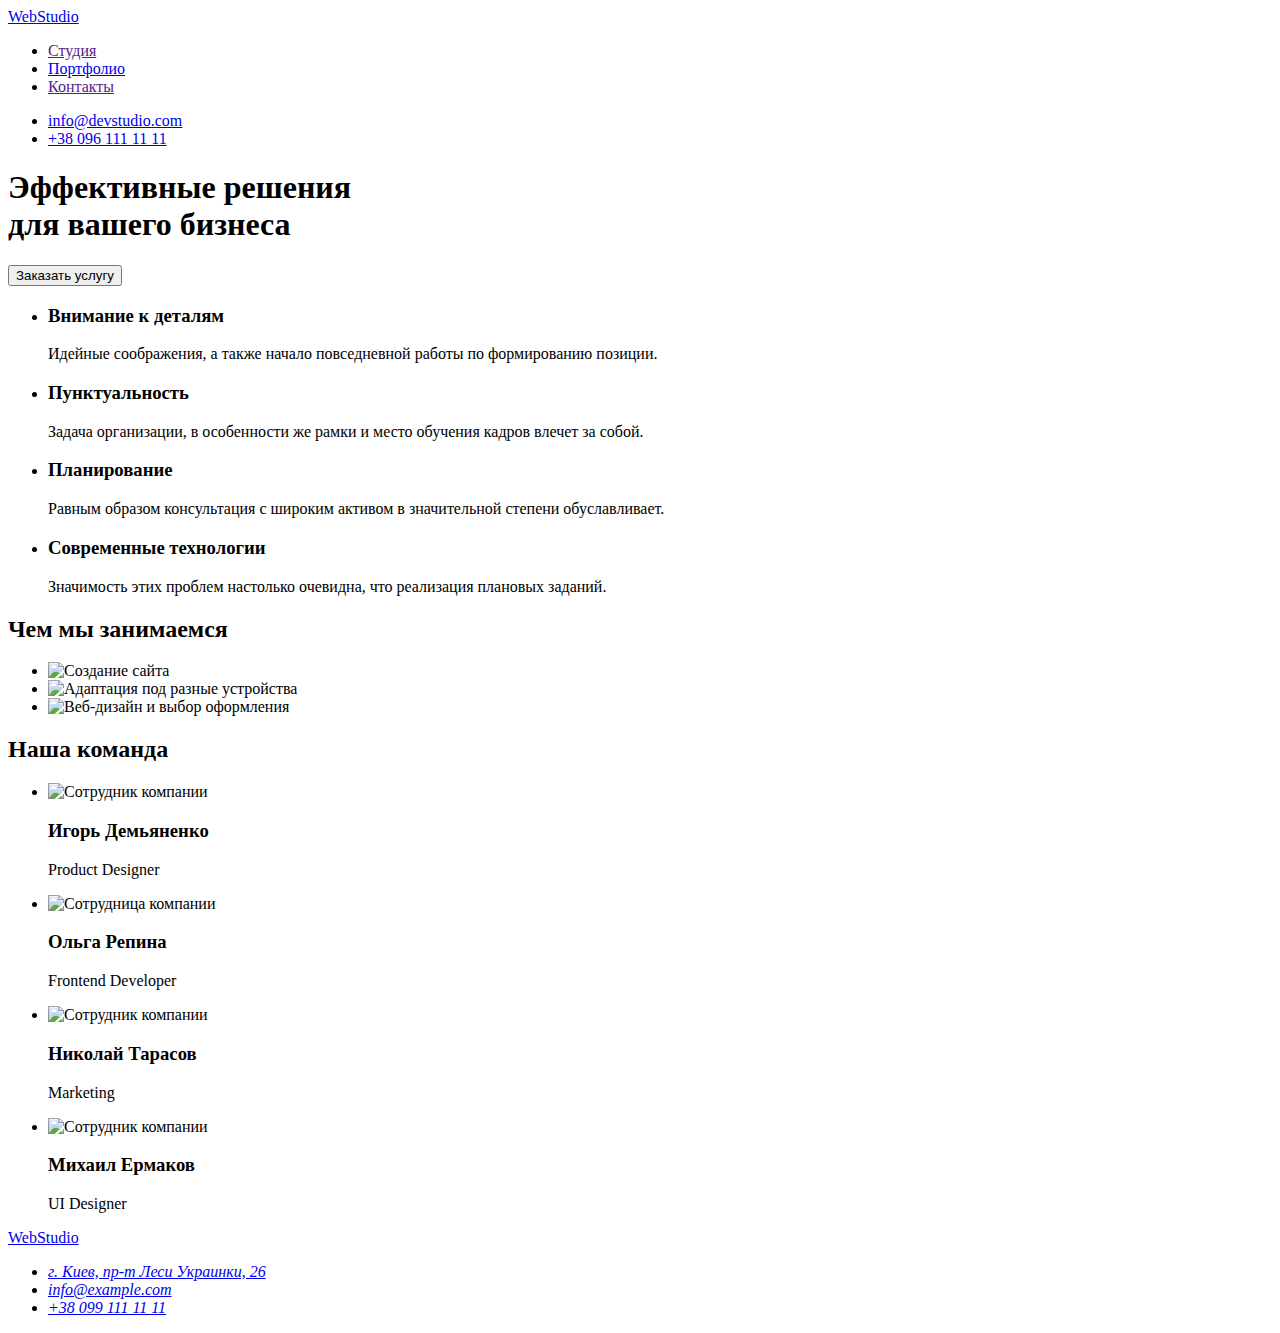
==== index.html @ b87d3e0c "Create portfolio.html, index.html" ====
<!DOCTYPE html>
<html lang="ru">

<head>
    <meta charset="UTF-8">
    <meta http-equiv="X-UA-Compatible" content="IE=edge">
    <meta name="viewport" content="width=device-width, initial-scale=1.0">
    <title>Document</title>
    <link rel="preconnect" href="https://fonts.googleapis.com">
    <link rel="preconnect" href="https://fonts.gstatic.com" crossorigin>
    <link
        href="https://fonts.googleapis.com/css2?family=Raleway:wght@700&family=Roboto:ital,wght@0,400;0,500;0,900;1,700&display=swap"
        rel="stylesheet">
    <link rel="stylesheet" href="./css/styles.css">
</head>

<body>
    <header class="page-header">
        <nav class="navigation">
            <a class="logo link" href="/">Web<span class="logo-accent">Studio</span></a>
            <ul class="menu list">
                <li class="menu-item"> <a class="menu-link link" href="">Студия</a> </li>
                <li class="menu-item"> <a class="menu-link link" href="./portfolio.html">Портфолио</a> </li>
                <li class="menu-item"> <a class="menu-link link" href="">Контакты</a> </li>
            </ul>
        </nav>
        <ul class="list">
            <li><a class="email link" href="mailto:info@devstudio.com">info@devstudio.com</a>
            </li>
            <li><a class="contact-phone-number link" href="tel:+380961111111">+38 096 111 11 11</a>
            </li>
        </ul>

    </header>
    <main>
        <section class="hero">
            <h1 class="main-title">Эффективные решения <br /> для вашего бизнеса</h1>
            <button class="main-button" type="button">Заказать услугу</button>
        </section>
        <section>
            <h2 hidden>Преимущества компании</h2>
            <ul class="list">
                <li>
                    <h3 class="features-title">Внимание к деталям</h3>
                    <p class="features-description">Идейные соображения, а также начало повседневной работы по
                        формированию позиции.</p>
                </li>
                <li>
                    <h3 class="features-title">Пунктуальность</h3>
                    <p class="features-description">Задача организации, в особенности же рамки и место обучения кадров
                        влечет за собой.</p>
                </li>
                <li>
                    <h3 class="features-title">Планирование</h3>
                    <p class="features-description">Равным образом консультация с широким активом в значительной степени
                        обуславливает.</p>
                </li>
                <li>
                    <h3 class="features-title">Современные технологии</h3>
                    <p class="features-description">Значимость этих проблем настолько очевидна, что реализация плановых
                        заданий.</p>
                </li>
            </ul>
        </section>
        <section>
            <h2 class="section-title">Чем мы занимаемся</h2>
            <ul class="list">
                <li>
                    <img src="./images/about/img-1.jpg" alt="Создание сайта" width="370" height="294">
                </li>
                <li>
                    <img src="./images/about/img-2.jpg" alt="Адаптация под разные устройства" width="370" height="294">
                </li>
                <li>
                    <img src="./images/about/img-3.jpg" alt="Веб-дизайн и выбор оформления" width="370" height="294">
                </li>
            </ul>
        </section>
        <section>
            <h2 class="section-title">Наша команда</h2>
            <ul class="list">
                <li><img src="./images/team/img-1.jpg" alt="Сотрудник компании" width="270" height="260">
                    <h3 class="team-member">Игорь Демьяненко</h3>
                    <p class="team-position" lang="en">Product Designer</p>
                </li>
                <li><img src="./images/team/img-2.jpg" alt="Сотрудница компании" width="270" height="260">
                    <h3 class="team-member">Ольга Репина</h3>
                    <p class="team-position" lang="en">Frontend Developer</p>
                </li>
                <li><img src="./images/team/img-3.jpg" alt="Сотрудник компании" width="270" height="260">
                    <h3 class="team-member">Николай Тарасов</h3>
                    <p class="team-position" lang="en">Marketing</p>
                </li>
                <li><img src="./images/team/img-4.jpg" alt="Сотрудник компании" width="270" height="260">
                    <h3 class="team-member">Михаил Ермаков</h3>
                    <p class="team-position" lang="en">UI Designer</p>
                </li>
            </ul>
        </section>
    </main>
    <footer>
        <a class="logo-dark link" href="/">Web<span class="logo-accent-dark">Studio</span></a>
        <address>
            <ul class="list">
                <li><a class="adress link" href="https://goo.gl/maps/gxh8WJuwBFWNSb3a8" target="_blank"
                        rel="noopener noreferrer">г. Киев,
                        пр-т Леси Украинки, 26</a>
                </li>
                <li><a class="contacts link" href="mailto:info@example.com">info@example.com</a>
                </li>
                <li><a class="contacts link" href="tel:+380991111111">+38 099 111 11 11</a>
                </li>
            </ul>
        </address>
    </footer>
</body>

</html>
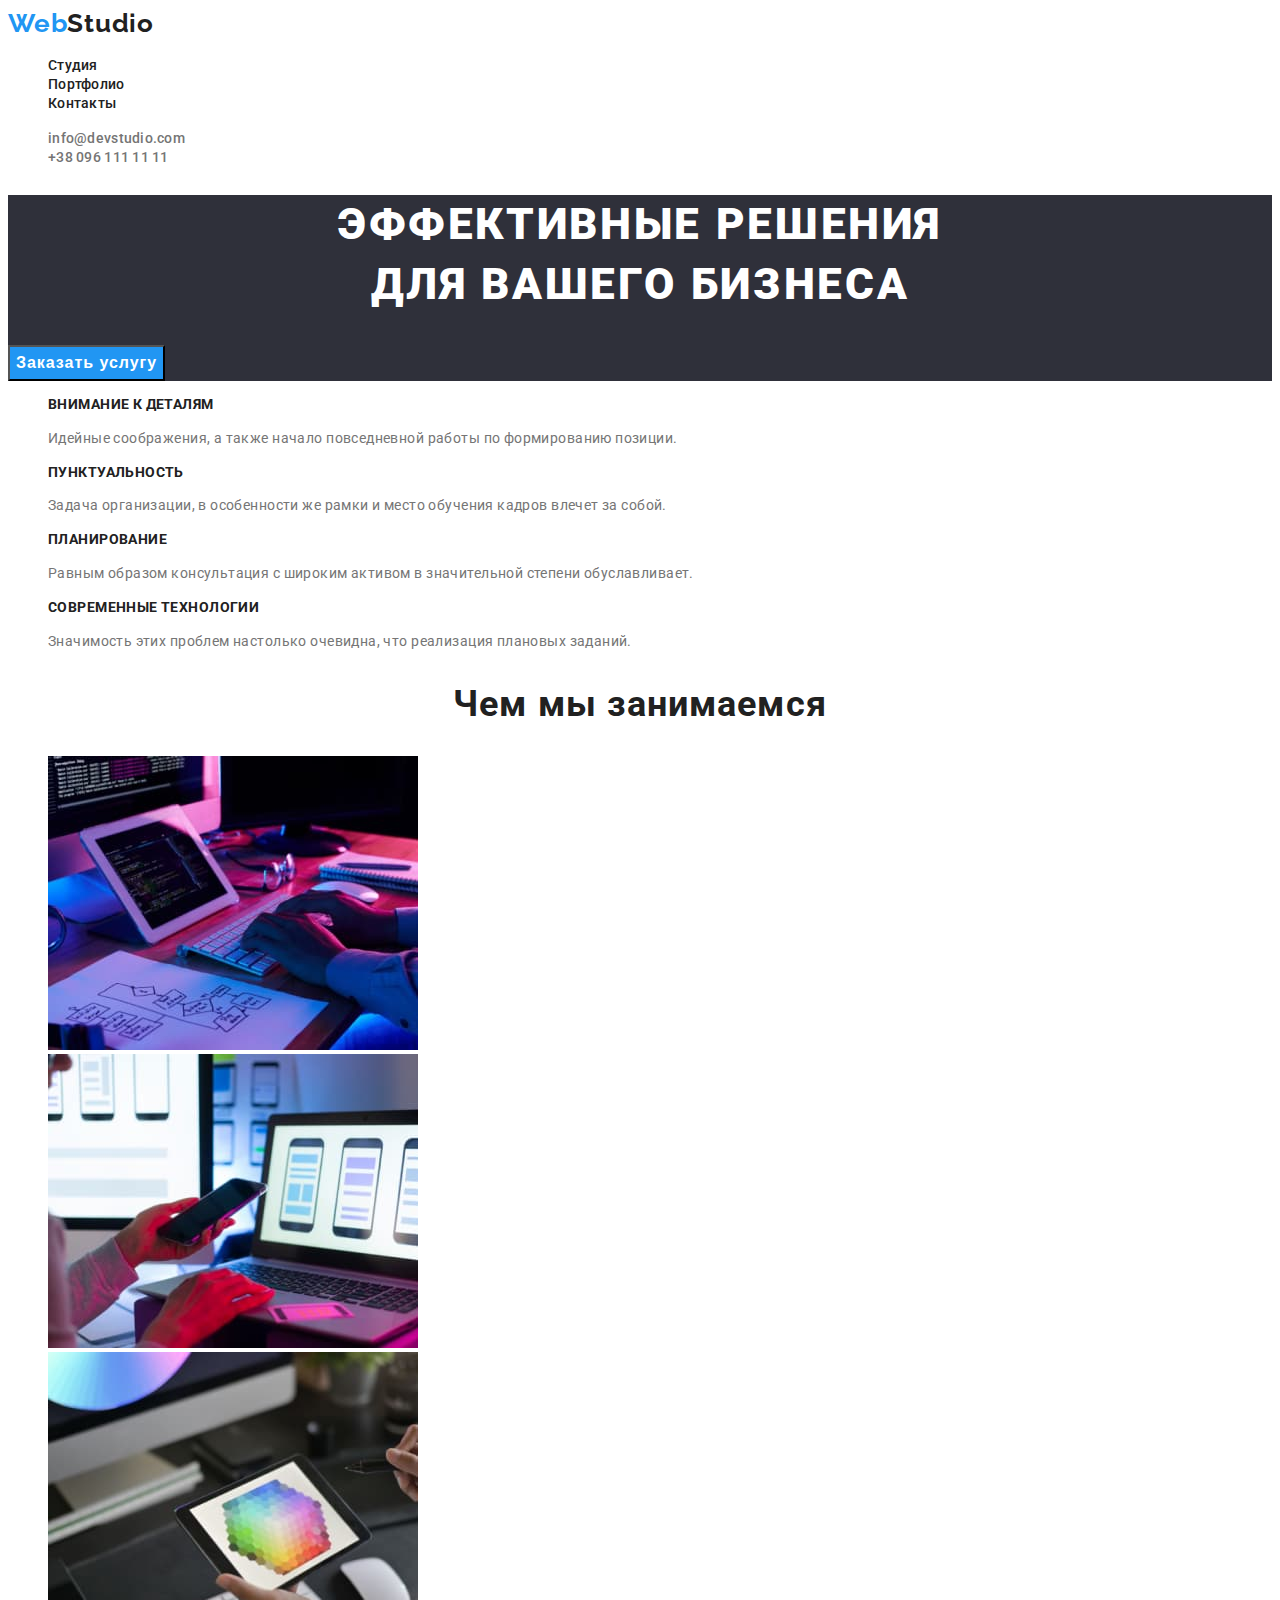
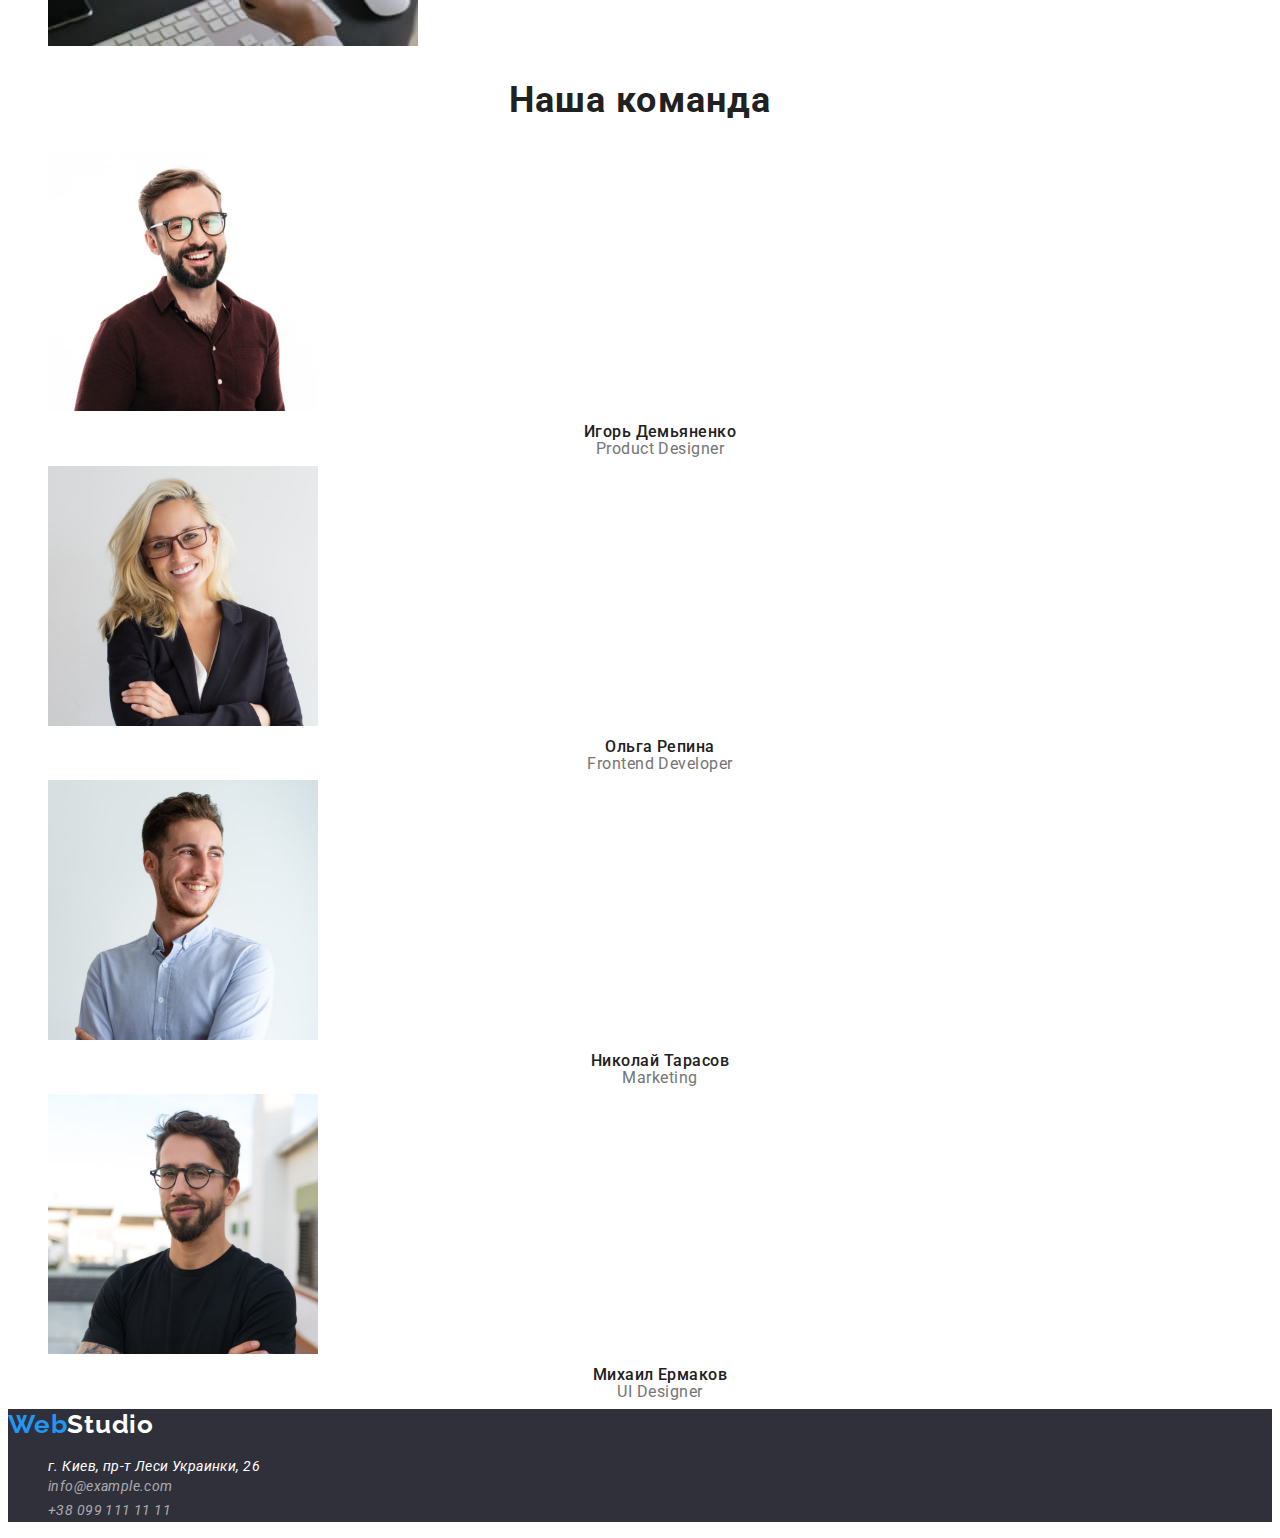
==== commit 6e2530e5: "Update index.html, portfolio.html" ====
--- a/index.html
+++ b/index.html
@@ -98,7 +98,7 @@
             </ul>
         </section>
     </main>
-    <footer>
+    <footer class="footer">
         <a class="logo-dark link" href="/">Web<span class="logo-accent-dark">Studio</span></a>
         <address>
             <ul class="list">
--- a/css/styles.css
+++ b/css/styles.css
@@ -0,0 +1,211 @@
+.link {
+    text-decoration: none;
+}
+.list {
+    list-style: none;
+}
+body {
+    font-family: 'Roboto',
+    sans-serif;
+    color: #212121;
+}
+/* ======== COMPONENTS ======== */
+.section-title {
+    font-weight: 700;
+    font-size: 36px;
+    line-height: 1.16;
+    text-align: center;
+    letter-spacing: 0.03em;
+}
+/* ======== /COMPONENTS ======== */
+
+/* ======== HEADER ======== */
+.logo {
+    font-family: 'Raleway',
+        sans-serif;
+    font-weight: 700;
+    font-size: 26px;
+    line-height: 1.19;
+    letter-spacing: 0.03em;
+    color: #2196F3;
+}
+
+.logo-accent {
+    color: #212121;
+}
+
+.menu-link {
+    font-weight: 500;
+    font-size: 14px;
+    line-height: 1.14;
+    letter-spacing: 0.02em;
+    color: #212121;
+}
+
+.menu-link:hover,
+.menu-link:focus {
+    color: #2196F3;
+}
+
+.email {
+    font-weight: 500;
+    font-size: 14px;
+    line-height: 1.14;
+    letter-spacing: 0.02em;
+    color: #757575;
+}
+
+.email:hover,
+.email:focus {
+    color: #2196F3;
+}
+
+.contact-phone-number {
+    font-weight: 500;
+    font-size: 14px;
+    line-height: 1.14;
+    letter-spacing: 0.02em;
+    color: #757575;
+}
+
+.contact-phone-number:hover,
+.contact-phone-number:focus {
+    color: #2196F3;
+}
+/* ======== /HEADER ======== */
+
+/* ======== HERO ======== */
+.main-title {
+    font-weight: 900;
+    font-size: 44px;
+    line-height: 1.36;
+        text-align: center;
+    letter-spacing: 0.06em;
+    text-transform: uppercase;
+        color: #FFFFFF;
+}
+.main-button {
+    font-weight: 700;
+    font-size: 16px;
+    line-height: 1.88;
+    display: flex;
+    align-items: center;
+    text-align: center;
+    letter-spacing: 0.06em;
+    color: #FFFFFF;
+    background-color: #2196F3;
+    cursor: pointer;
+}
+.main-button:hover,
+.main-button:focus {
+    background-color: #188CE8;
+    color: #FFFFFF;
+}
+.hero {
+    background-color: #2F303A;
+}
+/* ======== /HERO ======== */
+
+/* ======== FEATURES ======== */
+.features-title {
+font-weight: 700;
+font-size: 14px;
+line-height: 1.14;
+letter-spacing: 0.03em;
+text-transform: uppercase;
+}
+.features-description {
+font-weight: 400;
+font-size: 14px;
+line-height: 1.71;
+letter-spacing: 0.03em;
+color: #757575;
+}
+/* ======== /FEATURES ======== */
+
+/* ======== /TEAM ======== */
+.team-member {
+font-weight: 500;
+font-size: 16px;
+line-height: 1.19px;
+text-align: center;
+letter-spacing: 0.03em;
+}
+.team-position {
+font-weight: 400;
+font-size: 16px;
+line-height: 1.19px;
+text-align: center;
+letter-spacing: 0.03em;
+color: #757575;
+}
+/* ======== /TEAM ======== */
+
+/* ======== FOOTER ======== */
+.logo-dark {
+font-family: 'Raleway';
+font-weight: 700;
+font-size: 26px;
+line-height: 1.19;
+letter-spacing: 0.03em;
+color: #2196F3;
+}
+.logo-accent-dark {
+color: #FFFFFF;
+}
+.adress {
+font-weight: 400;
+font-size: 14px;
+line-height: 1.71px;
+letter-spacing: 0.03em;
+color: #FFFFFF;
+}
+.contacts {
+font-weight: 400;
+font-size: 14px;
+line-height: 1.71;
+letter-spacing: 0.03em;
+color: rgba(255, 255, 255, 0.6);
+}
+.contacts:hover,
+.contacts:focus {
+    color: #2196F3;
+}
+.adress:hover,
+.adress:focus {
+    color: #2196F3;
+}
+.footer {
+    background-color: #2F303A;
+}
+/* ======== /FOOTER ======== */
+
+/* ======== PORTFOLIO ======== */
+.filter-button {
+    font-weight: 500;
+    font-size: 16px;
+    line-height: 1.62;
+    text-align: center;
+    letter-spacing: 0.03em;
+    background-color: #F5F4FA;
+    cursor: pointer;
+}
+.filter-button:hover,
+.filter-button:focus {
+    background-color: #2196F3;
+    color: #FFFFFF;
+}
+.portfolio-name {
+    font-weight: 700;
+    font-size: 18px;
+    line-height: 2;
+    letter-spacing: 0.06em;
+}
+.portfolio-type {
+    font-weight: 400;
+    font-size: 16px;
+    line-height: 1.88;
+    letter-spacing: 0.03em;
+    color: #757575;
+}
+/* ======== /PORTFOLIO ======== */